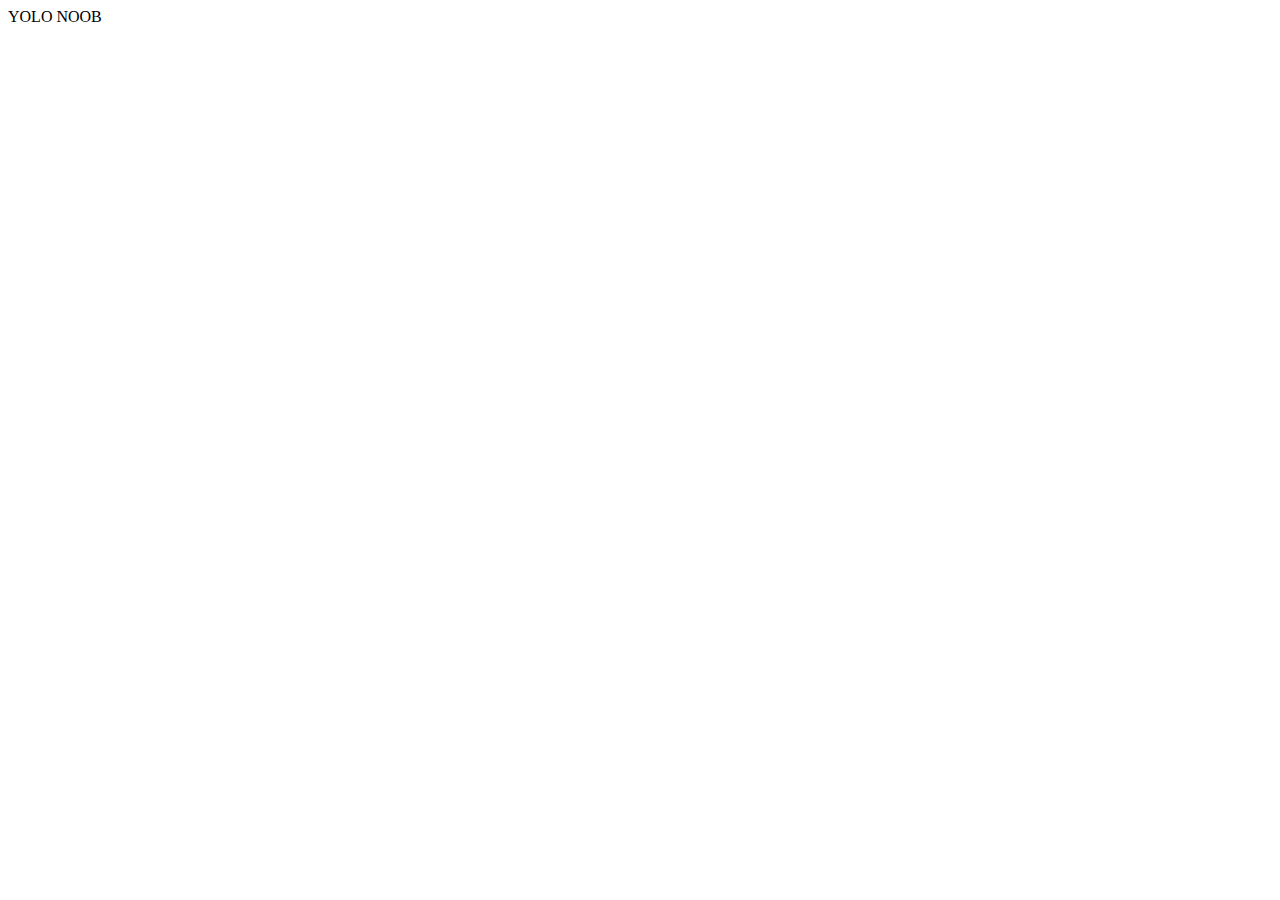
==== index.html @ 7424c911 "Test Commit" ====
<!DOCTYPE html>
<html lang="en">
<head>
    <meta charset="UTF-8">
    <meta name="viewport" content="width=device-width, initial-scale=1.0">
    <title>Test File</title>
</head>
<body>
    YOLO NOOB
</body>
</html>
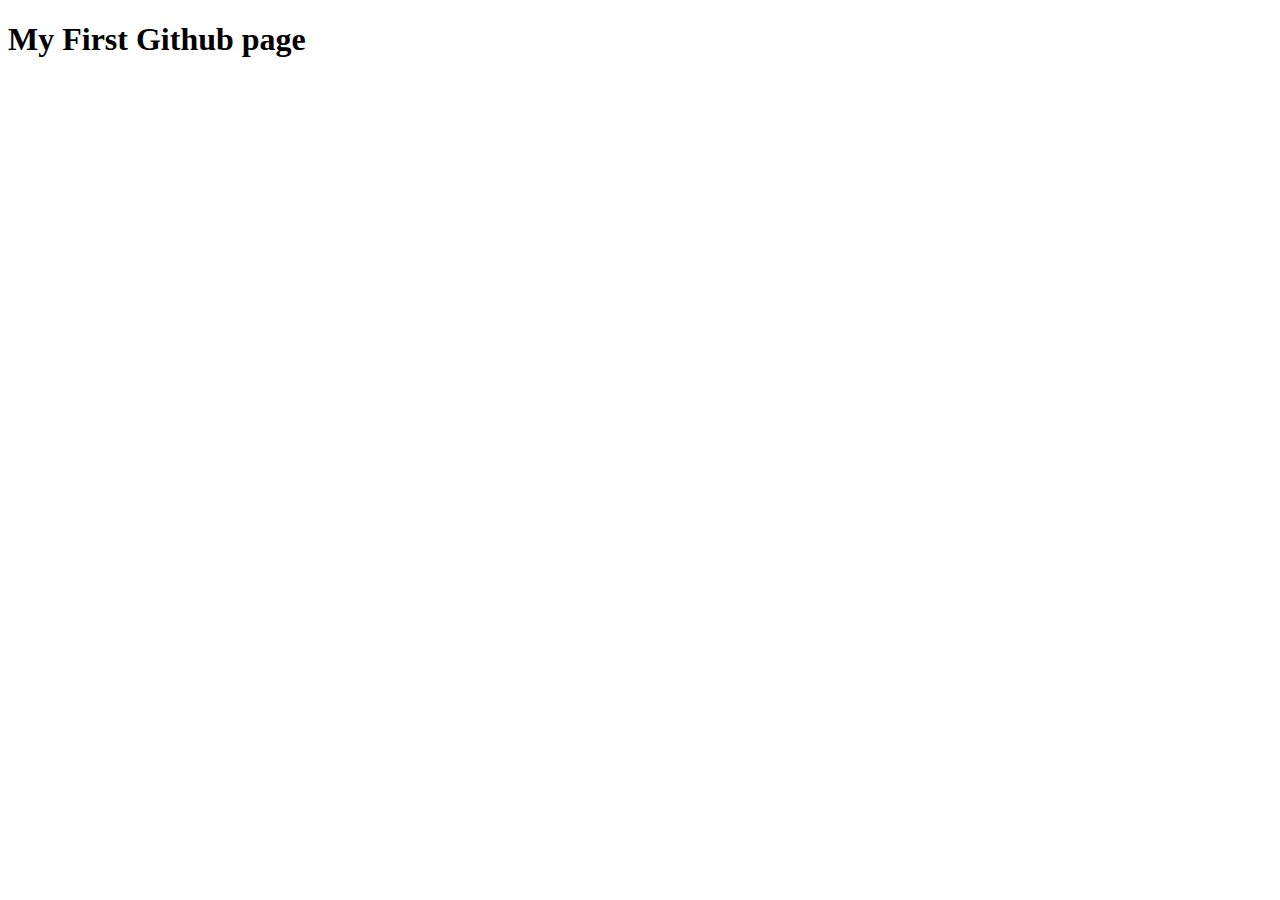
==== commit 257ea15d: "Create index.html" ====
--- a/index.html
+++ b/index.html
@@ -3,9 +3,11 @@
 <head>
     <meta charset="UTF-8">
     <meta name="viewport" content="width=device-width, initial-scale=1.0">
-    <title>Test File</title>
+    <title>Github</title>
 </head>
 <body>
-    YOLO NOOB
+    <h1>
+        My First Github page
+    </h1>
 </body>
 </html>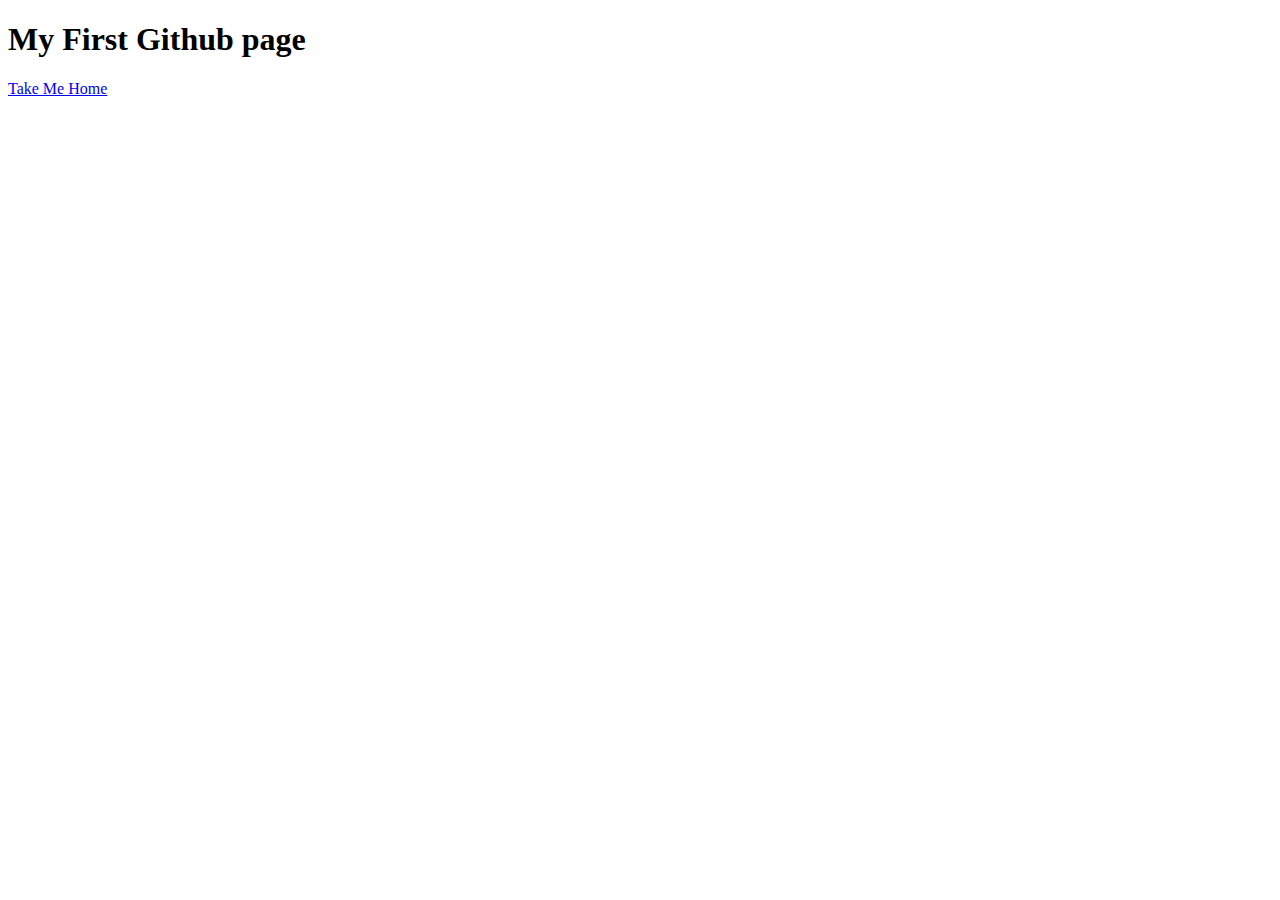
==== commit 2df428b8: "Update index.html" ====
--- a/index.html
+++ b/index.html
@@ -9,5 +9,6 @@
     <h1>
         My First Github page
     </h1>
+    <a href="Home.html">Take Me Home</a>
 </body>
 </html>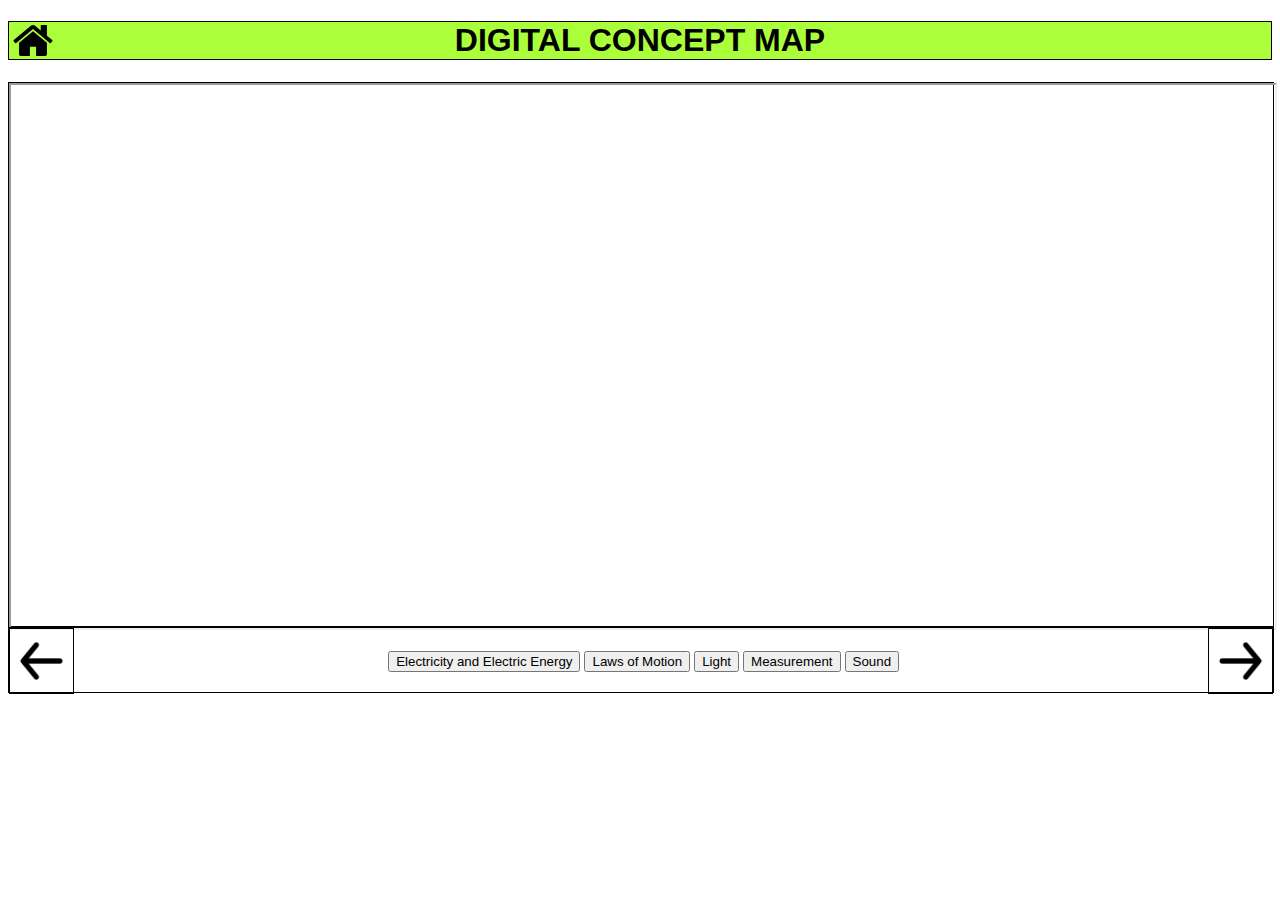
==== commit 230a09fb: "Update index.html" ====
--- a/index.html
+++ b/index.html
@@ -3,12 +3,38 @@
 <head>
     <meta charset="UTF-8">
     <meta name="viewport" content="width=device-width, initial-scale=1.0">
-    <title>Github</title>
+    <link rel="stylesheet" href="home_style.css">
+    <title>
+        Digital Concept Map
+    </title>
+
+    <script type="text/javascript" src="main.js">
+
+    </script>
 </head>
 <body>
-    <h1>
-        My First Github page
-    </h1>
-    <a href="Home.html">Take Me Home</a>
+    <div class="container-home">
+        <div class="container-icon">
+            <img src="Sources/home.svg" onClick="set_src('about:home')">
+        </div>
+        <h1 style="text-align:center;background-color: rgb(170, 255, 58);font-family: Arial, Helvetica, sans-serif;">
+            DIGITAL CONCEPT MAP
+        </h1>
+    </div>
+    <div class="container-frame">
+        <iframe src="about:blank" id='iframe'></iframe>
+    </div>
+    <div class="container-navigation">
+        <img src="Sources/back-arrow.png" style="left: 0;" onclick="backward()">
+        <img src="Sources/front-arrow.png" style="right: 0;" onclick="forward()">
+        <div class="container-buttons">
+            <button onClick="set_src('Resources/EEE/CURRENT ELECTRICITY AND ELECTRIC ENERGY.cmap.html')">     Electricity
+                and Electric Energy     </button>
+            <button onClick="set_src('Resources/LOM/LAWS OF MOTION- CONTENT.html')">Laws of Motion</button>
+            <button onClick="set_src('Resources/LIGHT/LIGHT - CONTENT.cmap.html')">Light</button>
+            <button onClick="set_src('Resources/MEASUREMENT/MEASUREMENT-CONTENT.html')">Measurement</button>
+            <button onClick="set_src('Resources/SOUND/SOUND - CONTENT.html')">Sound</button>
+        </div>
+    </div>
 </body>
 </html>--- a/home_style.css
+++ b/home_style.css
@@ -0,0 +1,55 @@
+div.container-home {
+    position: relative;
+    width: 100%;
+}
+
+div.container-home h1 {
+    border: 1px solid black;
+}
+
+div.container-icon img{
+    position: absolute;
+    width: 100%;
+    height: 100%;
+    right : 48%;
+ }
+
+div.container-frame {
+    position: relative;
+    width: 100%;
+    padding-bottom: 43%;
+    border: 1px solid black;
+}
+
+div.container-frame iframe {
+    position: absolute;
+    width: 100%;
+    height: 100%;
+    top: 0;
+    left: 0;
+    right: 0;
+    bottom: 0;
+}
+
+
+div.container-navigation {
+    position: relative;
+    width: 100%;
+    padding-bottom: 5%;
+    border: 1px solid black;
+}
+
+div.container-navigation img {
+    position: absolute;
+    width: 5%;
+    border: 1px solid black;    
+}
+
+
+div.container-buttons {
+    position: absolute;
+    top: 35%;
+    left: 30%;
+    width: 100%;
+
+}
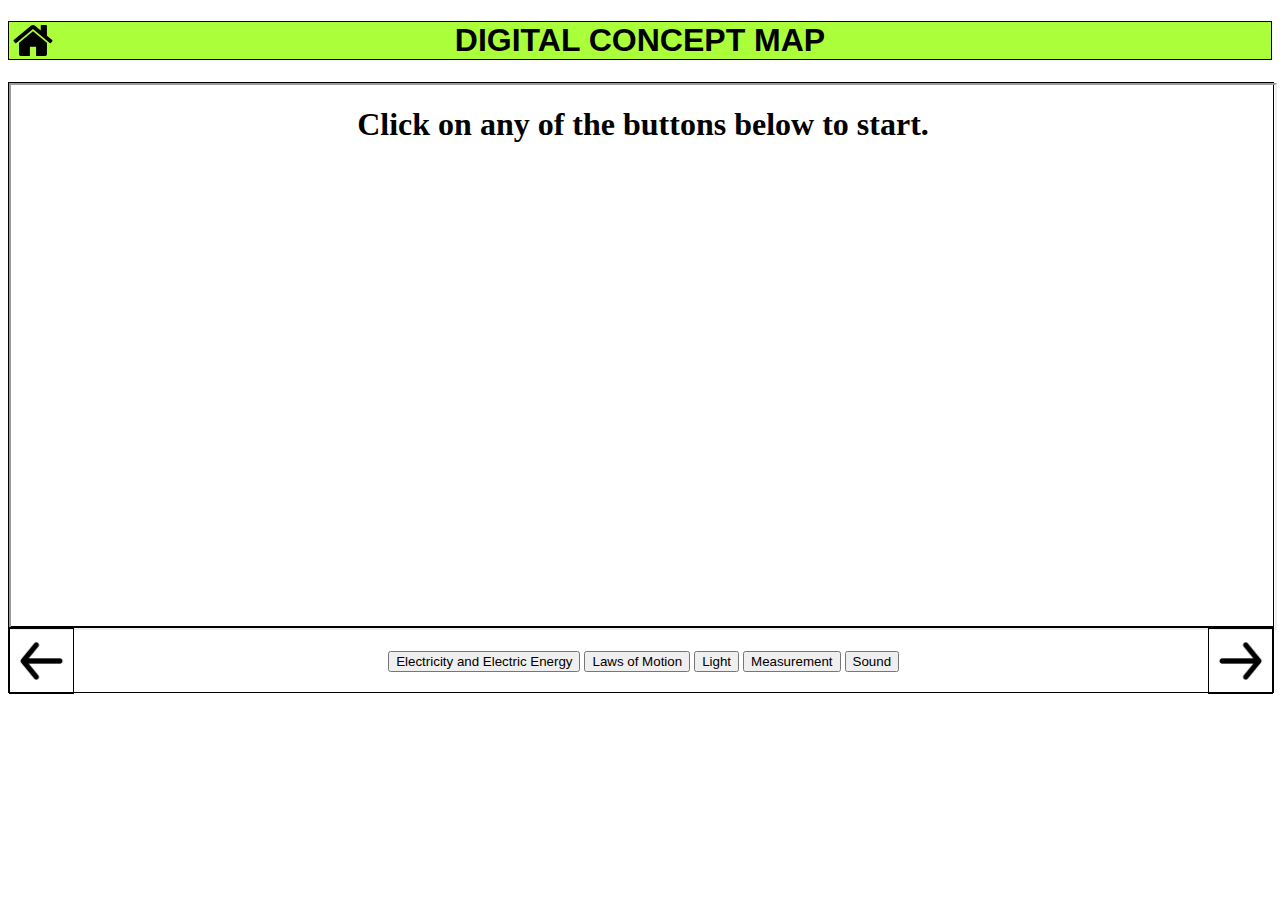
==== commit ea6cd876: "Update index.html" ====
--- a/index.html
+++ b/index.html
@@ -22,7 +22,7 @@
         </h1>
     </div>
     <div class="container-frame">
-        <iframe src="about:blank" id='iframe'></iframe>
+        <iframe src="Home.html" id='iframe'></iframe>
     </div>
     <div class="container-navigation">
         <img src="Sources/back-arrow.png" style="left: 0;" onclick="backward()">
